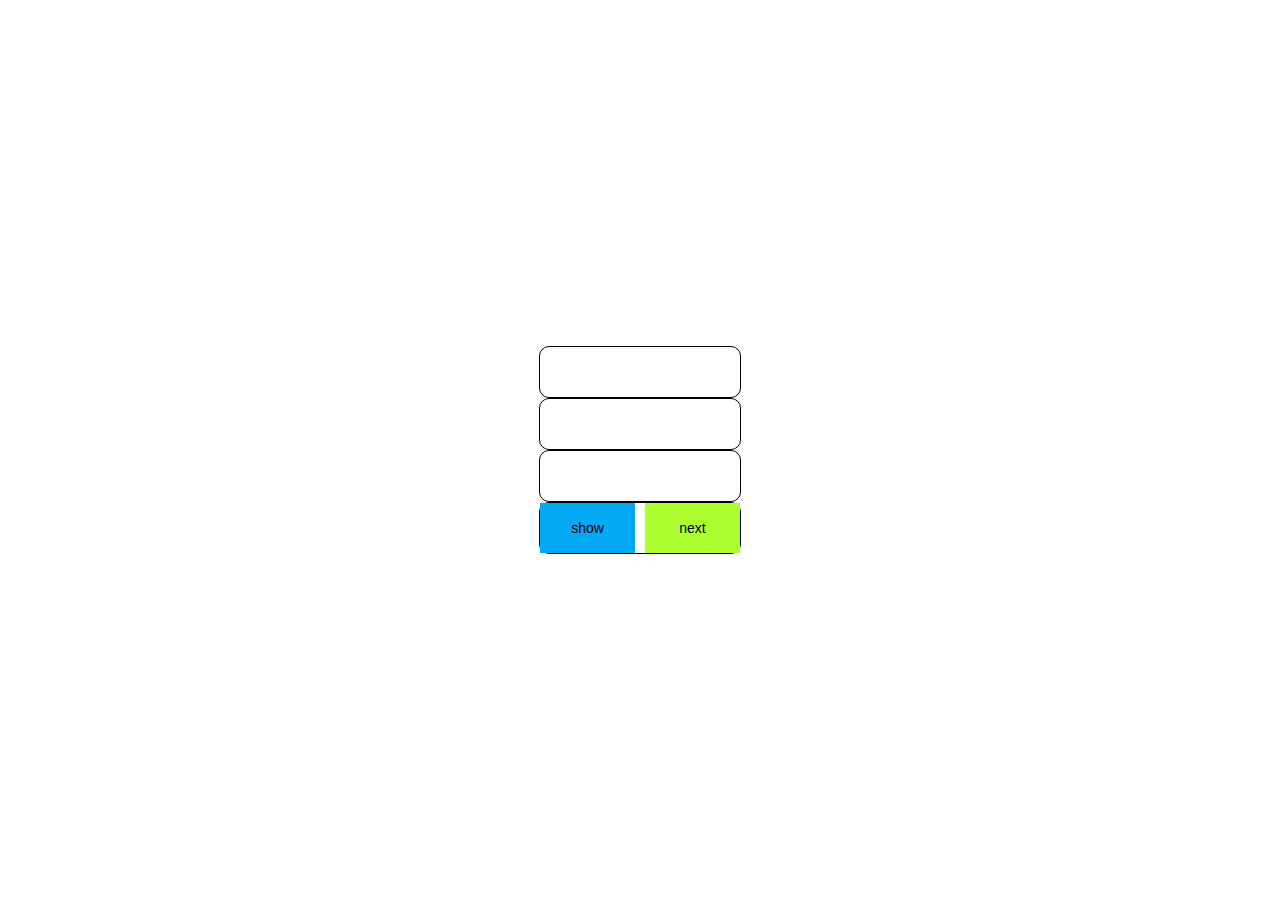
==== widget/html/topic.html @ 24b8adb0 "1" ====
<!DOCTYPE html>
<html>
<head>
    <meta charset="UTF-8">
    <meta name="viewport" content="maximum-scale=1.0,minimum-scale=1.0,user-scalable=0,width=device-width,initial-scale=1.0"/>
    <meta name="format-detection" content="telephone=no,email=no,date=no,address=no">
    <script type="text/javascript" src="../script/jquery-3.2.1.min.js"></script>
    <script type="text/javascript" src="../script/hammer.js"></script>
    <script type="text/javascript" src="../script/api.js"></script>
    <script type="text/javascript" src="../script/bottom.js"></script>

    <link rel="stylesheet" type="text/css" href="../css/api.css"/>
    <link rel="stylesheet" type="text/css" href="../css/style.css"/>
    <link rel="stylesheet" type="text/css" href="../css/menuStyle.css"/>
</head>
<body >

<div class="centerBox content">

    <ul class="TableStyle centerBox menuUL" >
       <li id="topic_name"></li>
       <li id="topic_answer"></li>
        <li id="topic_answer_content"></li>

        <li style="text-align: center;right: auto">
            <button id="show" type="button" style="background-color: #03a9f4;width: 100px;text-align: center;right: auto">show</button>
            <button id="next" type="button" style="background-color: greenyellow;width: 100px;text-align: center;right: auto;margin-left: 10px">next</button>

        </li>
    </ul>
</div>


</body>
<script type="text/javascript" src="../script/debrisMenu.js"></script>

<script>
    apiready = function() {
        var content = '';

        $('#show').on('touchend', function () {

            $('#topic_answer_content').text(content);
        });
        api.ajax({
                url: 'http://192.168.18.2:8036/menu/topicList',
                method: 'post',
                dataType: 'json',
                returnAll: true,
                data: {
                    values: {}
                }
            },
            function (ret, err) {
                if (ret) {
                    $('#topic_name').text(ret.body.data.title);
                    content = ret.body.data.content;
                }
            }
        )

        $('#next').on('touchend',function(){
            api.ajax({
                    url: 'http://192.168.18.2:8036/menu/topicList',
                    method: 'post',
                    dataType: 'json',
                    returnAll: true,
                    data: {
                        values: {}
                    }
                },
                function (ret, err) {
                    if (ret) {
                        $('#topic_name').text(ret.body.data.title);
                        content = ret.body.data.content;
                    }
                }
            )
        })
    }
</script>
</html>
---- widget/css/api.css ----
html{
	font-family: sans-serif;
}
html,body,header,section,footer,div,ul,ol,li,img,a,span,em,del,legend,center,strong,var,fieldset,form,label,dl,dt,dd,cite,input,hr,time,mark,code,figcaption,figure,textarea,h1,h2,h3,h4,h5,h6,p{
	margin:0;
	border:0;
	padding:0;
	font-style:normal;
}
html,body {
	-webkit-touch-callout:none;
	-webkit-text-size-adjust:none;
	-webkit-tap-highlight-color:rgba(0, 0, 0, 0);
	-webkit-user-select:none;
	background-color: #fff;
}
nav,article,aside,details,main,header,footer,section,fieldset,figcaption,figure{
	display: block;
}
img,a,button,em,del,strong,var,label,cite,small,time,mark,code,textarea{
	display:inline-block;
}
header,section,footer {
	position:relative;
}
ol,ul{
	list-style:none;
}
input,button,textarea {
	border:0;
	margin:0;
	padding:0;
	font-size:1em;
	line-height:1em;
	/*-webkit-appearance:none;*/
	background-color:rgba(0, 0, 0, 0);
}
/*span{
	display:inline-block;
}*/
a:active, a:hover {
  outline: 0;
}
a, a:visited{
	text-decoration:none;
}

label, .wordWrap{
    word-wrap: break-word;
    word-break: break-all;
}
table {
  border-collapse: collapse;
  border-spacing: 0;
}
td,th {
  padding: 0;
}
.clearfix:after{
	content: ' ';
	display: block;
	clear: both;
	visibility:hidden;
	line-height: 0;
	height:0;
}
.loading_more{
	display: block;
	height: 1.5em;
	width: 100%;
}
.loading_more:before {
	display: inline-block; vertical-align: text-bottom;
	content: ' '; height: 16px; width: 16px; margin-right: 6px;
	background: url(../image/loading_more.gif) no-repeat center;
	-webkit-background-size: contain;
	background-size: contain;
} 
.loading_more:after {
	content: '加载更多';	
}
---- widget/css/style.css ----
html,body {  font-size:14px; height:100%;  }
.hover{ opacity: .8; }

.flex-wrap{ display: -webkit-box;	display: -webkit-flex;	display: flex; }
.flex-con{     -webkit-box-flex: 1;     -webkit-flex: 1;    flex: 1;}
.flex-vertical{ -webkit-box-orient: vertical;-webkit-flex-flow: column;flex-flow: column;}

.border-t,
.border-b{ position:relative;  }
.border-t:before,
.border-b:after{     content: '';     position: absolute;     left: 0;  top:0;     background: #ddd;   right:0;    height: 1px;     -webkit-transform: scaleY(0.5);             transform: scaleY(0.5);     -webkit-transform-origin: 0 0;             transform-origin: 0 0; }
.border-b:after{ top:auto; bottom:0;  }

#wrap{ height: 100%; }
---- widget/css/menuStyle.css ----
*{
margin:0;
    padding:0;
    cursor: pointer;
}
body{
    cursor:pointer;
    display: flex;
 /*   background-color: black;*/
  }
.flexStyle{
    display: flex;
}
.content{
    display: flex;
    width: 100%;
    height: 100%;
   /* background-color: #ffff77;*/
}
.top_height{
    background-color: #CCFF00;
    height: 60px;
}
.before_height{
    height: 100%;
    font-size: 18px;
}
.beforeAllNum{
    font-size: 18px;
    justify-content: flex-end;
    align-items: flex-end;
    height: 100%;
}
.top1{
    height:40px;
    background-color: white;
 }
.top{
    position: absolute;
    width:100%;
    height: 60px;
    background-color: #669933;
    margin-top: 0px;
    display: flex;
    justify-content: center;
    align-items: center;
}
.bottom{
    position: absolute;
  /*  z-index: 100;*/
    width:100%;
    height: 60px;
    background-color: #003300;
    bottom: 0px;
    display: flex;
    justify-content: center;
    align-items: center;
    border-radius: 10px 10px 0px 0px;
}
.menuUL li{
    height: 50px;
    width: 200px;
    border:1px solid black;
    display: flex;
    border-radius: 10px;
}

.menuUL span{
   font-size: 20px;
    white-space: normal;

}
#mark{
    border-right: 1px solid black;
    color: white;
    font-size: 16px;
}
#forget{
    border-lift: 1px solid black;
    color: white;
    font-size: 16px;
}
.chooseDiv{
    width: 50%;
    height: 60px;
    display: inline;

}
.centerBox{
    align-items: center;
    justify-content: center;

}
#answer{
    font-size: 20px;
}
.come_on{
    height: 40px;
    width:80px;
    background-color: #00acc1;
    position: absolute;
    top:90px;
    left: 30px;
}
.chooseSpan{
    height: 60px;
    display: flex;
    justify-content: center;
    align-items: center;
}

.TableTdStyle {
    width:300px;
    border-radius: 10px;
}
#td1{
    height: 80px;
    background-color: #00acc1;
}

#td2{
    height: 180px;
    background-color: #ffff77;
}
.ul{
    margin-top: -20px;
}
.TableStyle tr{
    height: 100px;
    width:200px;
}
.img{
  /*  border: 1px solid black;*/
    display: flex;
    width: 60px;
}
.gap{
    height: 46px;
/*    background-color: black;*/
}
.choose{
   /* width: 100px;*/
    height: 5px;
    border: 1px solid black;
}
.imgSize{
    height: 50px;
    width: 50px;
}
.font{
    font-size: 20px;
 /*   border: 1px solid black;*/
   /* width: 90px;*/
}
.leftFlex div{
    justify-content: flex-end;
    align-items: flex-end;
    height: 60px;

}
.leftFlex span{
    margin-right: 10px;
    margin-bottom: 6px;
}
.rightFlex span{

    margin-left: 10px;
    margin-bottom: 6px;
}
.rightFlex div{
    justify-content: flex-start;
    align-items: flex-end;
    height: 60px;

}
.rightFlex{
   /* justify-content: flex-start;
    align-items: center;*/
    width: 50%;
    height: 60px;
}
.leftFlex{
    width: 50%;
    height: 60px;
   /* justify-content: flex-end;
    align-items: center;*/
/*    margin-left: 65%;*/
}
/*@keyframes fade-in {
    0% {left: -100px;}!*初始状态 透明度为0*!
    40% {left: -50px;}!*过渡状态 透明度为0*!
    100% {left: 0px;}!*结束状态 透明度为1*!
}*/
@-webkit-keyframes fade-in {/*针对webkit内核*/
    0% {left: -100px;}/*初始状态 透明度为0*/
    40% {left: -50px;}/*过渡状态 透明度为0*/
    100% {left: 0px;}/*结束状态 透明度为1*/
}
.beforeBlock {

    height: 100%;
    width: 188px;
    background-color: black;
    position: absolute;
    z-index: 100;
    border-right: 1px solid black;
    display: none;
/*    left: -200px;
    animation: fade-in 2s linear infinite;*/
}
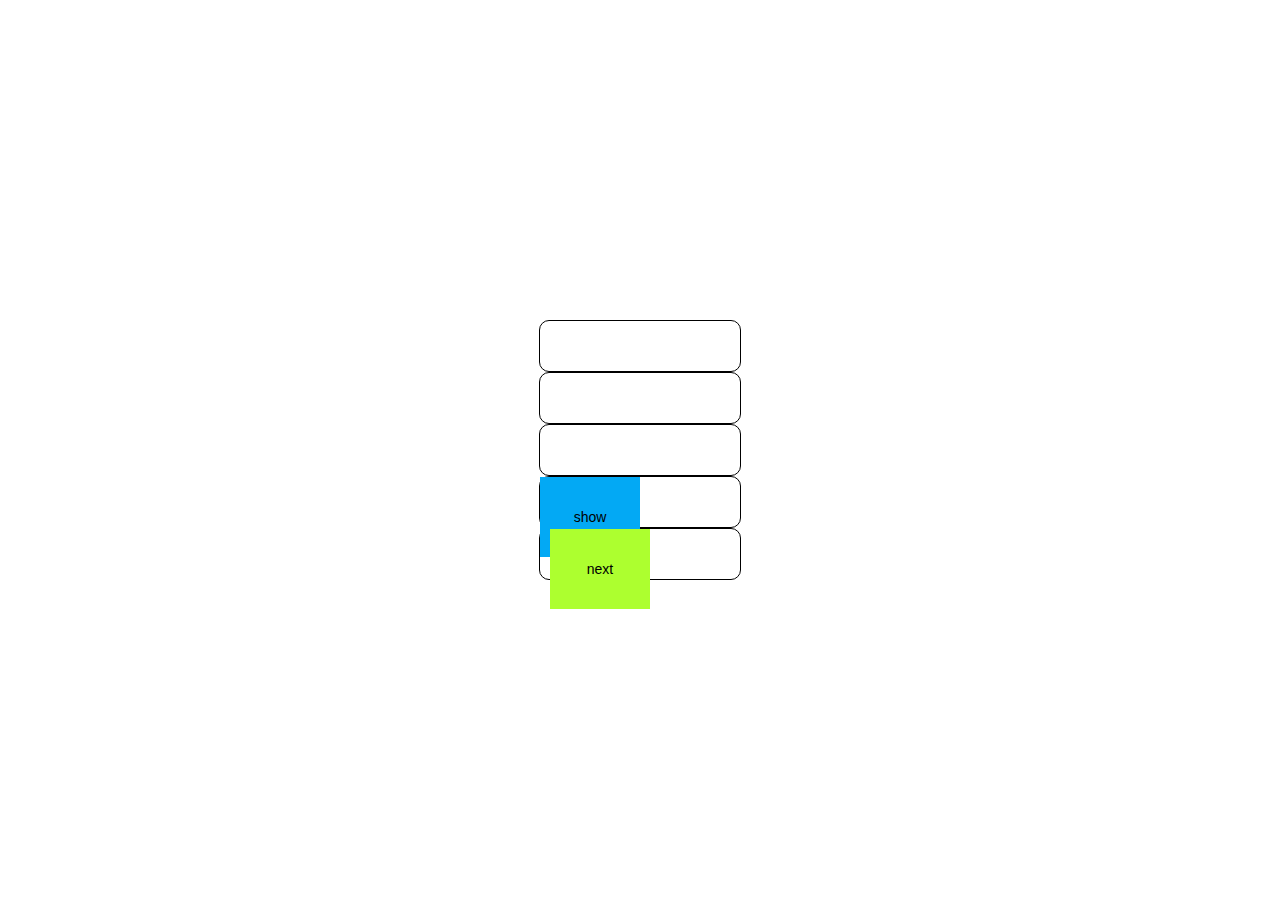
==== commit d31ac9c5: "222" ====
--- a/widget/html/topic.html
+++ b/widget/html/topic.html
@@ -1,82 +1,88 @@
-<!DOCTYPE html>
-<html>
-<head>
-    <meta charset="UTF-8">
-    <meta name="viewport" content="maximum-scale=1.0,minimum-scale=1.0,user-scalable=0,width=device-width,initial-scale=1.0"/>
-    <meta name="format-detection" content="telephone=no,email=no,date=no,address=no">
-    <script type="text/javascript" src="../script/jquery-3.2.1.min.js"></script>
-    <script type="text/javascript" src="../script/hammer.js"></script>
-    <script type="text/javascript" src="../script/api.js"></script>
-    <script type="text/javascript" src="../script/bottom.js"></script>
-
-    <link rel="stylesheet" type="text/css" href="../css/api.css"/>
-    <link rel="stylesheet" type="text/css" href="../css/style.css"/>
-    <link rel="stylesheet" type="text/css" href="../css/menuStyle.css"/>
-</head>
-<body >
-
-<div class="centerBox content">
-
-    <ul class="TableStyle centerBox menuUL" >
-       <li id="topic_name"></li>
-       <li id="topic_answer"></li>
-        <li id="topic_answer_content"></li>
-
-        <li style="text-align: center;right: auto">
-            <button id="show" type="button" style="background-color: #03a9f4;width: 100px;text-align: center;right: auto">show</button>
-            <button id="next" type="button" style="background-color: greenyellow;width: 100px;text-align: center;right: auto;margin-left: 10px">next</button>
-
-        </li>
-    </ul>
-</div>
-
-
-</body>
-<script type="text/javascript" src="../script/debrisMenu.js"></script>
-
-<script>
-    apiready = function() {
-        var content = '';
-
-        $('#show').on('touchend', function () {
-
-            $('#topic_answer_content').text(content);
-        });
-        api.ajax({
-                url: 'http://192.168.18.2:8036/menu/topicList',
-                method: 'post',
-                dataType: 'json',
-                returnAll: true,
-                data: {
-                    values: {}
-                }
-            },
-            function (ret, err) {
-                if (ret) {
-                    $('#topic_name').text(ret.body.data.title);
-                    content = ret.body.data.content;
-                }
-            }
-        )
-
-        $('#next').on('touchend',function(){
-            api.ajax({
-                    url: 'http://192.168.18.2:8036/menu/topicList',
-                    method: 'post',
-                    dataType: 'json',
-                    returnAll: true,
-                    data: {
-                        values: {}
-                    }
-                },
-                function (ret, err) {
-                    if (ret) {
-                        $('#topic_name').text(ret.body.data.title);
-                        content = ret.body.data.content;
-                    }
-                }
-            )
-        })
-    }
-</script>
+<!DOCTYPE html>
+<html>
+<head>
+    <meta charset="UTF-8">
+    <meta name="viewport" content="maximum-scale=1.0,minimum-scale=1.0,user-scalable=0,width=device-width,initial-scale=1.0"/>
+    <meta name="format-detection" content="telephone=no,email=no,date=no,address=no">
+    <script type="text/javascript" src="../script/jquery-3.2.1.min.js"></script>
+    <script type="text/javascript" src="../script/hammer.js"></script>
+    <script type="text/javascript" src="../script/api.js"></script>
+    <script type="text/javascript" src="../script/bottom.js"></script>
+
+    <link rel="stylesheet" type="text/css" href="../css/api.css"/>
+    <link rel="stylesheet" type="text/css" href="../css/style.css"/>
+    <link rel="stylesheet" type="text/css" href="../css/menuStyle.css"/>
+</head>
+<body >
+
+<div class="centerBox content">
+
+    <ul class="TableStyle centerBox menuUL" >
+       <li id="topic_name"></li>
+       <li id="topic_answer"></li>
+        <li id="topic_answer_content"></li>
+
+        <li style="text-align: center;right: auto">
+            <button id="show" type="button" style="background-color: #03a9f4;width: 100px;height:80px;text-align: center;right: auto">show</button>
+
+
+        </li>
+        <li style="text-align: center;right: auto">
+
+            <button id="next" type="button" style="background-color: greenyellow;width: 100px;height:80px;text-align: center;right: auto;margin-left: 10px">next</button>
+
+        </li>
+    </ul>
+</div>
+
+
+</body>
+<script type="text/javascript" src="../script/debrisMenu.js"></script>
+
+<script>
+    apiready = function() {
+        var content = '';
+
+        $('#show').on('touchend', function () {
+
+            $('#topic_answer_content').text(content);
+        });
+        api.ajax({
+                url: 'http://192.168.18.2:8036/menu/topicList',
+                method: 'post',
+                dataType: 'json',
+                returnAll: true,
+                data: {
+                    values: {}
+                }
+            },
+            function (ret, err) {
+                if (ret) {
+                    $('#topic_name').text(ret.body.data.title);
+                    content = ret.body.data.content;
+                }
+            }
+        )
+
+        $('#next').on('touchend',function(){
+            $('#topic_answer_content').text();
+            api.ajax({
+                    url: 'http://192.168.18.2:8036/menu/topicList',
+                    method: 'post',
+                    dataType: 'json',
+                    returnAll: true,
+                    data: {
+                        values: {}
+                    }
+                },
+                function (ret, err) {
+                    if (ret) {
+                        $('#topic_name').text(ret.body.data.title);
+                        content = ret.body.data.content;
+                    }
+                }
+            )
+        })
+    }
+</script>
 </html>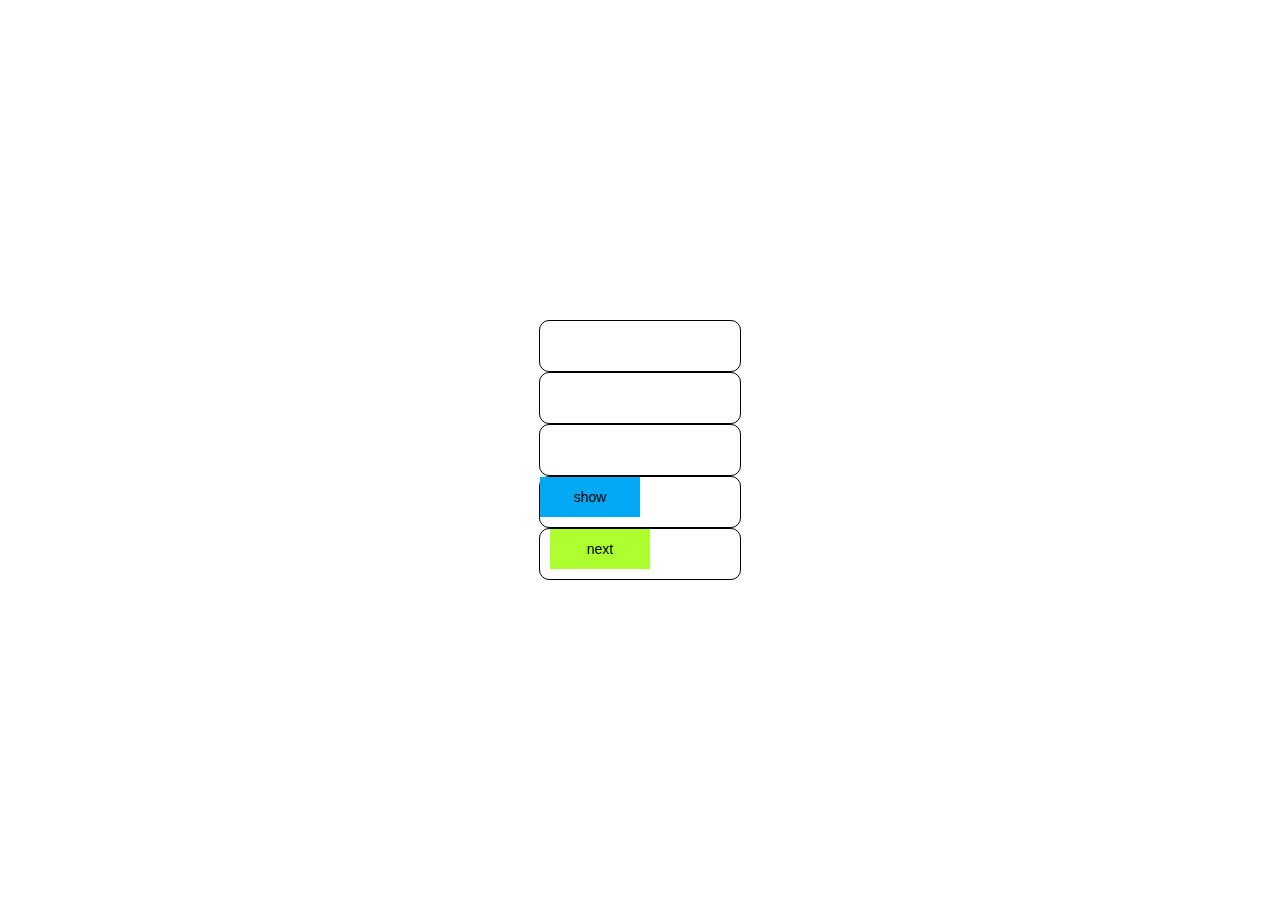
==== commit 81284b00: "222" ====
--- a/widget/html/topic.html
+++ b/widget/html/topic.html
@@ -23,13 +23,13 @@
         <li id="topic_answer_content"></li>
 
         <li style="text-align: center;right: auto">
-            <button id="show" type="button" style="background-color: #03a9f4;width: 100px;height:80px;text-align: center;right: auto">show</button>
+            <button id="show" type="button" style="background-color: #03a9f4;width: 100px;height:40px;text-align: center;right: auto">show</button>
 
 
         </li>
         <li style="text-align: center;right: auto">
 
-            <button id="next" type="button" style="background-color: greenyellow;width: 100px;height:80px;text-align: center;right: auto;margin-left: 10px">next</button>
+            <button id="next" type="button" style="background-color: greenyellow;width: 100px;height:40px;text-align: center;right: auto;margin-left: 10px">next</button>
 
         </li>
     </ul>
